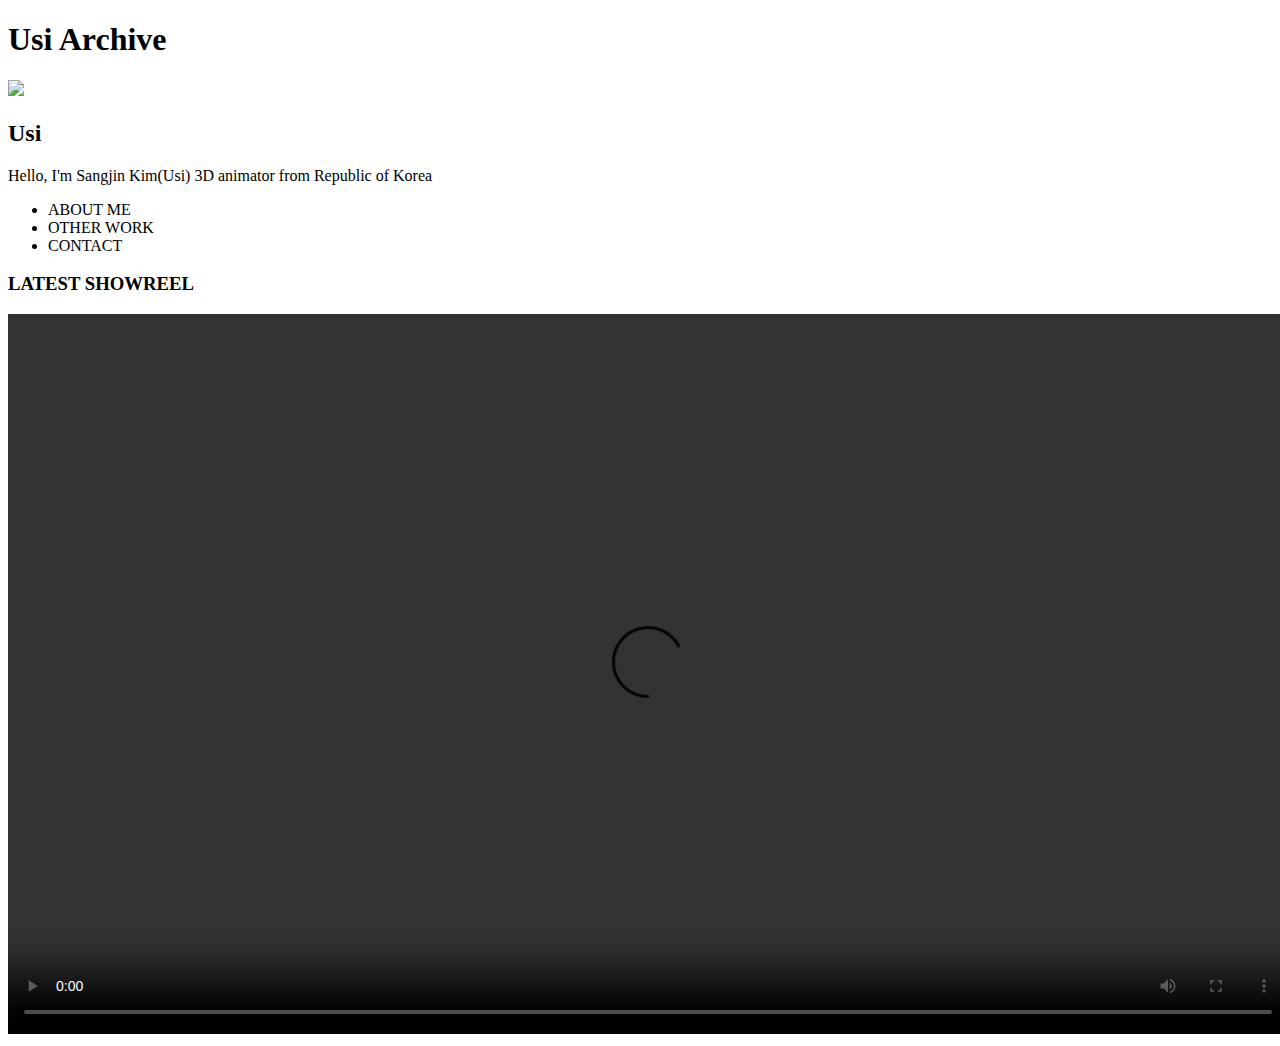
==== index.html @ 99da0346 "Add files via upload" ====
<!DOCTYPE html>
<html lang="en">
<head>
    <meta charset="UTF-8">
    <meta name="viewport" content="width=device-width, initial-scale=1.0">
    <title>Usi</title>
</head>
<body>
 <div class="main">

    <h1>Usi Archive</h1>
    <img src="C:\Users\user\Desktop\1.png"/>
    <h2>Usi</h2>
    <p>Hello, I'm Sangjin Kim(Usi)
        3D animator from Republic of Korea</p>

    <div class="nav">
        <ul>
            <li>ABOUT ME</li>
            <li>OTHER WORK</li>
            <li>CONTACT</li>
        </ul>
    </div>
    

    <h3>LATEST SHOWREEL</h3>
    <video width="1280" height="720" controls>
        <source src="C:\Users\user\Desktop\Hongik\2023\Classes\23_2\Real-TimeCharacter3DAnimation\w05\w05_B993057_01_SevenEmotions.mp4" type="video/mp4">
    </video>

    
 </div>
 
</body>
</html>
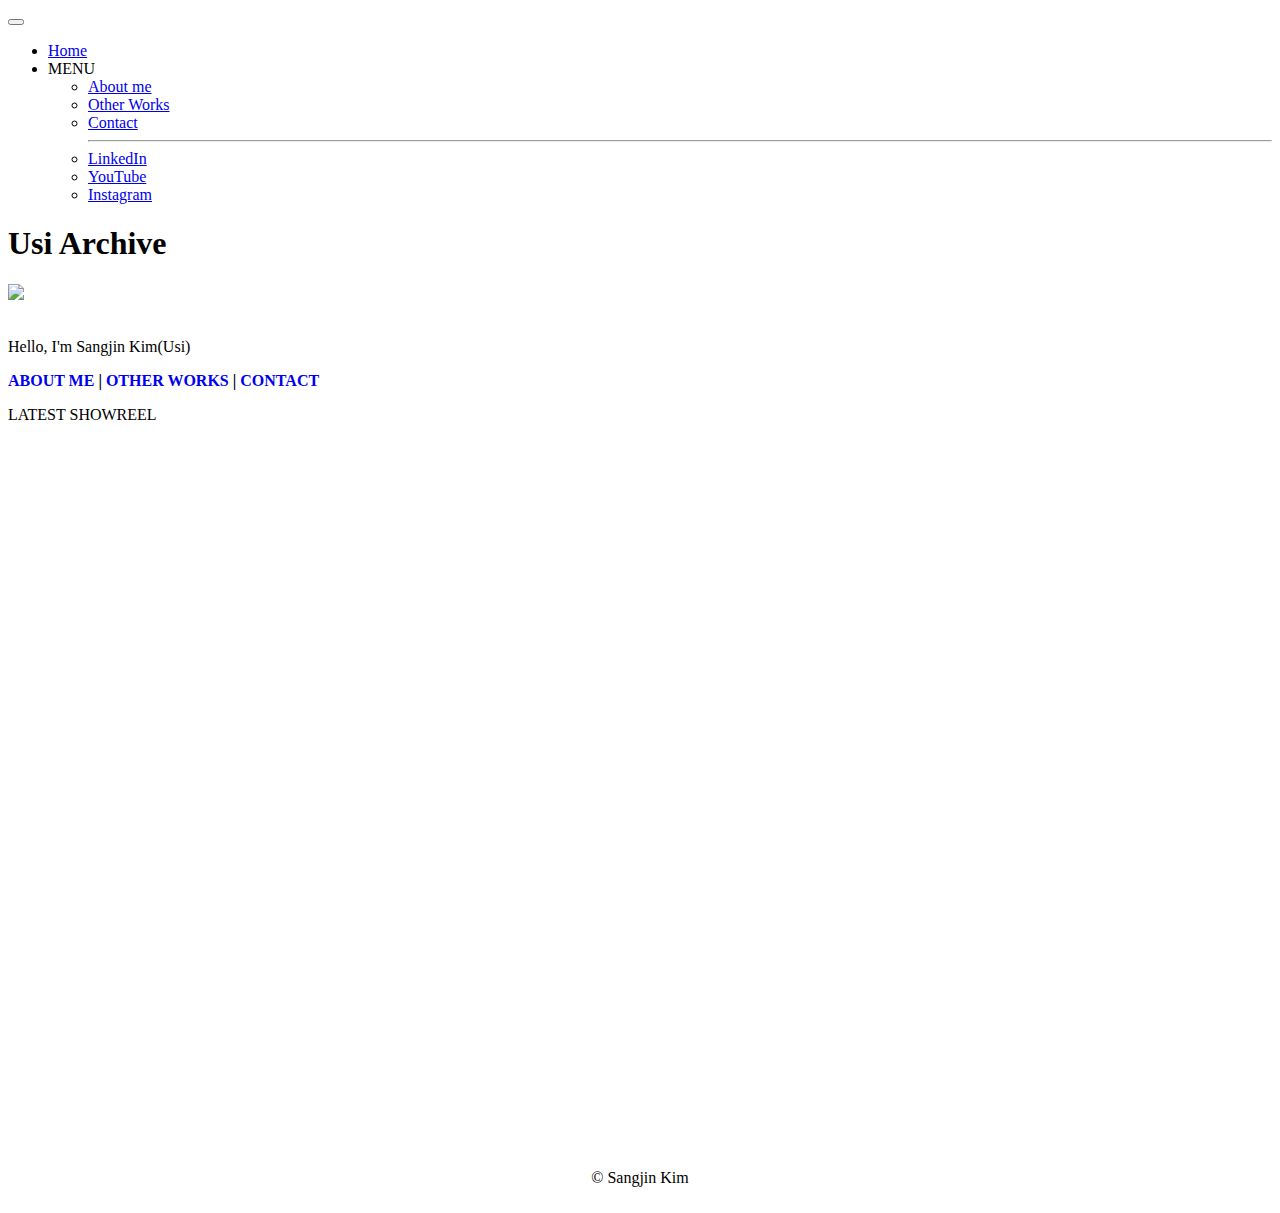
==== commit fa439aa9: "Add files via upload" ====
--- a/index.html
+++ b/index.html
@@ -1,35 +1,122 @@
 <!DOCTYPE html>
 <html lang="en">
-<head>
-    <meta charset="UTF-8">
-    <meta name="viewport" content="width=device-width, initial-scale=1.0">
-    <title>Usi</title>
-</head>
-<body>
- <div class="main">
-
-    <h1>Usi Archive</h1>
-    <img src="C:\Users\user\Desktop\1.png"/>
-    <h2>Usi</h2>
-    <p>Hello, I'm Sangjin Kim(Usi)
-        3D animator from Republic of Korea</p>
-
-    <div class="nav">
-        <ul>
-            <li>ABOUT ME</li>
-            <li>OTHER WORK</li>
-            <li>CONTACT</li>
-        </ul>
-    </div>
+    <head>
+        <meta charset="utf-8" />
+		<meta name="viewport" content="width=device-width, initial-scale=1, shrink-to-fit=no" />
+		<meta name="description" content="" />
+		<meta name="author" content="" />
+		<title>Usi Archive</title>
+		<link href="css/styles.css" rel="stylesheet" />
+    </head>
     
-
-    <h3>LATEST SHOWREEL</h3>
-    <video width="1280" height="720" controls>
-        <source src="C:\Users\user\Desktop\Hongik\2023\Classes\23_2\Real-TimeCharacter3DAnimation\w05\w05_B993057_01_SevenEmotions.mp4" type="video/mp4">
-    </video>
+    <body>
+        <nav class="navbar navbar-expand-lg">
+            <div class="container">
+                <a></a>
+				<button class="navbar-toggler" type="button" data-bs-toggle="collapse" data-bs-target="#navbarSupportedContent" aria-controls="navbarSupportedContent" aria-expanded="false" aria-label="Toggle navigation">
+					<span class="navbar-toggler-icon"></span>
+				</button>
+                <div class="collapse navbar-collapse" id="navbarSupportedContent">
+					<ul class="navbar-nav ms-auto mb-2 mb-lg-0">
+                        <li class="nav-item"><a class="nav-link active" aria-current="page" href="https://dbtl0507.github.io/">Home</a></li>
+						<li class="nav-item dropdown">
+							<a class="nav-link dropdown-toggle" id="navbarDropdown" role="button" data-bs-toggle="dropdown" aria-expanded="false">MENU</a>
+							<ul class="dropdown-menu dropdown-menu-end" aria-labelledby="navbarDropdown">
+								<li><a class="dropdown-item" href="#">About me</a></li>
+								<li><a class="dropdown-item" href="#">Other Works</a></li>
+								<li><a class="dropdown-item" href="#">Contact</a></li>
+                                <hr>
+                                <li><a class="dropdown-item" href="https://www.linkedin.com/in/animusi/" target="_blank">LinkedIn</a></li>
+                                <li><a class="dropdown-item" href="https://www.youtube.com/@anim_usi" target="blank">YouTube</a></li>
+								<li><a class="dropdown-item" href="https://www.instagram.com/anim_usi" target="_blank">Instagram</a></li>
+							</ul>
+						</li>
+					</ul>
+				</div>
+            </div>
+        </nav>
+        
 
     
- </div>
- 
-</body>
+        <!--Page Content-->
+
+        <style>
+            picture{
+                width: 10%
+            }
+            img{
+                max-width: 30%;
+            }
+            .wrap {
+                max-width: 80%; 
+                margin: 50px auto 0; 
+                padding-bottom: 90px;
+            }
+            .player{
+                position: relative;
+                padding-bottom: 56.25%;
+                height: 0;
+                overflow: hidden;
+            }
+            .player iframe{
+                position: absolute;
+                top: 0;
+                left: 0;
+                width: 100%;
+                height: 100%;
+            }
+            footer{
+                text-align: center; padding: 10px 10px;
+                display: inline;; padding: 0 7px 0 10px; white-space: nowrap;
+                padding-top: 30px;
+            }
+        </style>
+
+        <div class="container">
+			<div class="text-center mt-5">
+				<h1>Usi Archive</h1>
+                <div class="picture">
+                    <img src="assets/Profile.jpg"/>
+                </div>
+                <br>
+                <p class="lead">Hello, I'm Sangjin Kim(Usi)</p>
+			</div>
+
+			<div class="text-center mt-5">
+				<a href="#" target="_blank" style="text-decoration:none">
+                    <strong>ABOUT ME</strong>
+                </a>
+                <strong>|</strong>
+                <a href="#" style="text-decoration:none">
+                    <strong>OTHER WORKS</strong>
+                </a>
+                <strong>|</strong>
+                <a href="#" style="text-decoration:none">
+                    <strong>CONTACT</strong>
+                </a>
+            </div>
+            
+
+			<div class="text-center mt-5">
+				<p class="lead">LATEST SHOWREEL</p>
+			
+			
+            <div class="wrap">
+                <div class="player">
+                    <iframe width="100%" height="315" src="https://www.youtube.com/embed/pXbHaLAzWvo?si=0TICq8TZmmLNvf8H" title="YouTube video player" frameborder="0" allow="accelerometer; autoplay; clipboard-write; encrypted-media; gyroscope; picture-in-picture; web-share" referrerpolicy="strict-origin-when-cross-origin" allowfullscreen></iframe>
+                </div>
+            </div>
+            <br>
+
+        <footer id="footer">
+            <div class="content">
+                <div class="copyright">© Sangjin Kim</div>
+            </div>
+        </footer>
+
+		<!-- Bootstrap core JS-->
+		<script src="https://cdn.jsdelivr.net/npm/bootstrap@5.2.3/dist/js/bootstrap.bundle.min.js"></script>
+		<!-- Core theme JS-->
+		<script src="js/scripts.js"></script>
+    </body>
 </html>